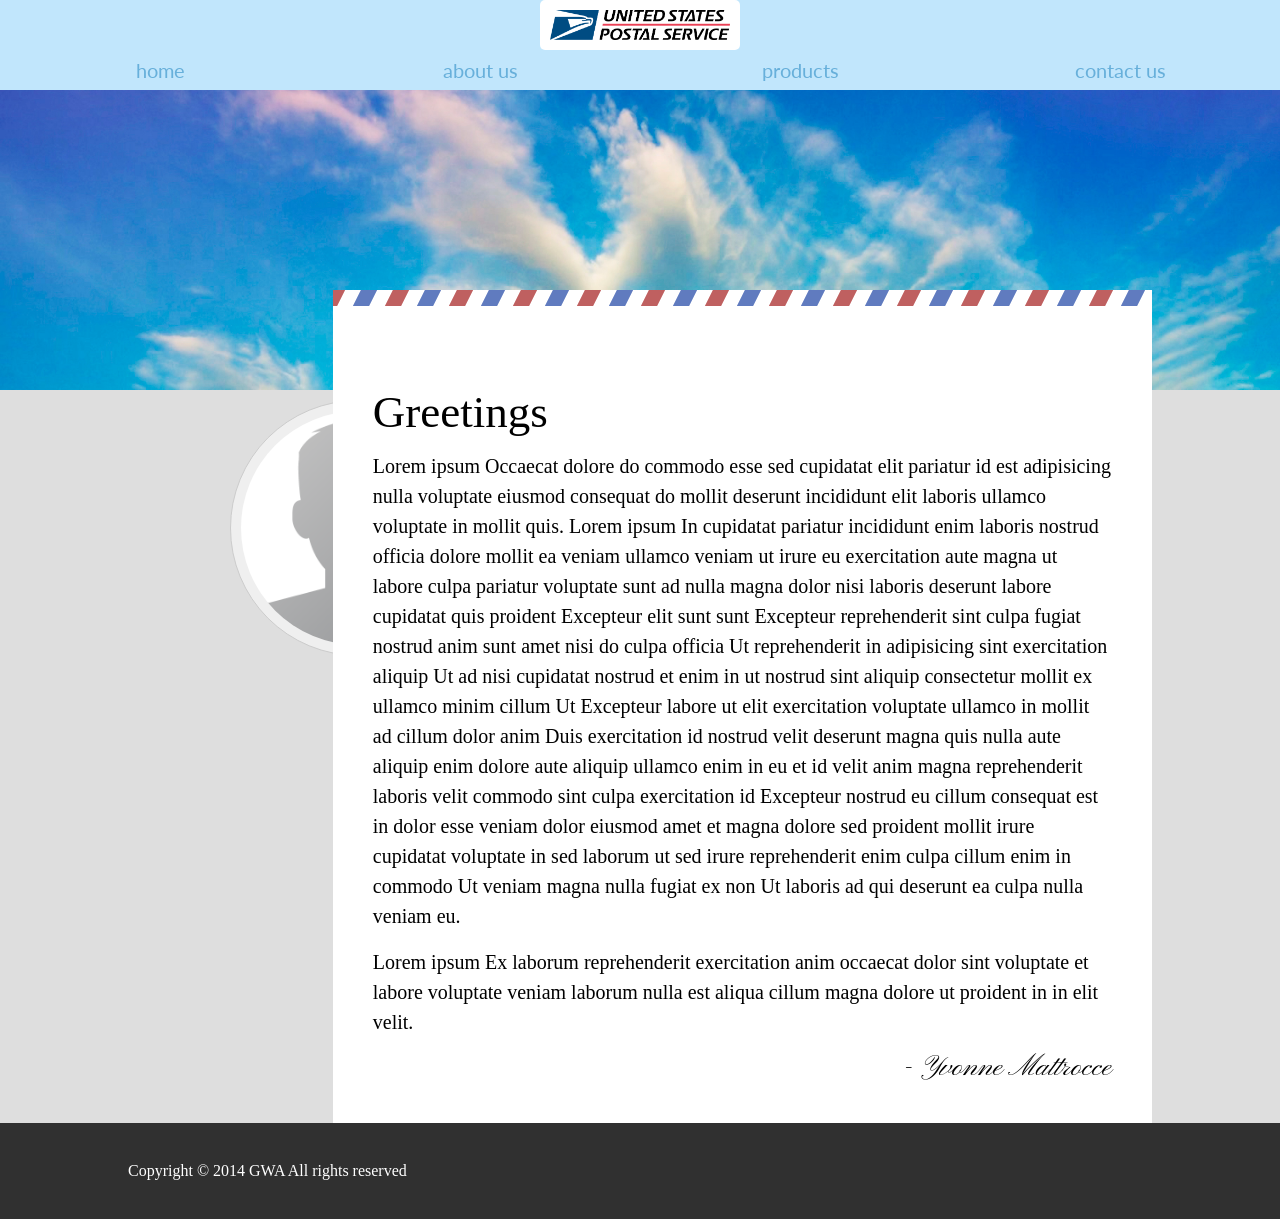
==== usps/index.html @ 2b8fd892 "index.html" ====
<doctype html>
<html>
	<head>
		<title> usps</title>
		<link rel="stylesheet" type="text/css" href="css/reset.css">
		<link rel="stylesheet" type="text/css" href="css/styles.css">
		<link href='http://fonts.googleapis.com/css?family=Lato' rel='stylesheet' type='text/css'>
		<link href='http://fonts.googleapis.com/css?family=Pinyon+Script' rel='stylesheet' type='text/css'>
	</head>
	<body>
		<header>
			<img src="img/logo.png">
			<nav>
				<ul class="clear">
					<li>home</li>
					<li>about us</li>
					<li>products</li>
					<li>contact us</li>
				</ul>
			</nav>
		</header>
		<main>
			<div id="hero"></div>
			<section class="clear">
				<img src="img/avatar.png">
				<article>
					<h1>Greetings</h1>
					<p>Lorem ipsum Occaecat dolore do commodo esse sed cupidatat elit pariatur id est adipisicing nulla voluptate eiusmod consequat do mollit deserunt incididunt elit laboris ullamco voluptate in mollit quis. Lorem ipsum In cupidatat pariatur incididunt enim laboris nostrud officia dolore mollit ea veniam ullamco veniam ut irure eu exercitation aute magna ut labore culpa pariatur voluptate sunt ad nulla magna dolor nisi laboris deserunt labore cupidatat quis proident Excepteur elit sunt sunt Excepteur reprehenderit sint culpa fugiat nostrud anim sunt amet nisi do culpa officia Ut reprehenderit in adipisicing sint exercitation aliquip Ut ad nisi cupidatat nostrud et enim in ut nostrud sint aliquip consectetur mollit ex ullamco minim cillum Ut Excepteur labore ut elit exercitation voluptate ullamco in mollit ad cillum dolor anim Duis exercitation id nostrud velit deserunt magna quis nulla aute aliquip enim dolore aute aliquip ullamco enim in eu et id velit anim magna reprehenderit laboris velit commodo sint culpa exercitation id Excepteur nostrud eu cillum consequat est in dolor esse veniam dolor eiusmod amet et magna dolore sed proident mollit irure cupidatat voluptate in sed laborum ut sed irure reprehenderit enim culpa cillum enim in commodo Ut veniam magna nulla fugiat ex non Ut laboris ad qui deserunt ea culpa nulla veniam eu.
					</p>
					<p>Lorem ipsum Ex laborum reprehenderit exercitation anim occaecat dolor sint voluptate et labore voluptate veniam laborum nulla est aliqua cillum magna dolore ut proident in in elit velit.
					</p>
					<h2>Yvonne Mattrocce</h2>
				</article>
			</section>
		</main>
		<footer>
			<p>Copyright &copy; 2014 GWA All rights reserved</p>
		</footer>
	</body>
</html>
---- usps/css/styles.css ----
body {
	margin: 0;
}

header {background-color:#c1e6fc;
}

header img {
	display:block;
	width: 200px;
	margin: 0 auto;
	background-color: white;
	padding: 10px;
	border-radius: 5px;
}
nav{
	padding: 10px 0;
	font-size: 20px;
	
	font-family: "Helvetica Neue", Arial, sans-serif;
	
}

header ul li: hover {
	transition: color 150ems ease-out;
	color: rgba(13, 121, 185, 1);
}

header ul{
	padding:0;
}

header ul li {
	display: inline-block;
	float:left;
	width: 25%;
	text-align: center;
	padding: 0;
	color: rgba(13, 121, 185, .5);
}

#hero {
	height: 300px;
	background-image: url("../img/sky.jpg");
	background-size: cover;
	background-attachment: fixed;
}

main {
	background-color: #dedede;

}
section {
	width: 80%;
	margin: 0 auto;
	position: relative;
	
} 
section img {
	width: 25%;
	float: left;
	border-radius: 50%;
	padding: 10px;
	border: 1px solid #ccc;
	background-color: #efefef;
	position: absolute;
	top: 10px;
	left: 10%;
	z-index: 1;
	transition: left 150ms ease-out;

}

section img: hover {
	left: 0%;
}
section article {
	width: 80%;
	float: right;
	padding: 40px;
	position: relative;
	z-index: 2;
}
section article h1 {
	font-size: 45px;
}
section article p {
	font-size: 20px;
}
section article h2 {
	font-size: 30px;
}






--------------------------------


header {
	background-color: #c1e6fc;
}

header img {
	display: block;
	width: 200px;
	margin: 0 auto;
	background-color: white;
	padding: 10px;
	border-radius: 5px;
}

header nav {
	padding: 10px 0;
}

header ul {
	padding: 0;

}

header ul li {
	display: block;
	float: left;
	width: 25%;
	text-align:center;
	padding: 0 5px;
	font-family: 'Lato', sans-serif;
	color: rgba(13, 121, 185, .5);
	font-size: 20px;
	transition: /*all*/ color 150ms ease-out;
}

header ul li:hover {
	transition: color 350ms ease-out;
	color: rgba(13, 121, 185, 1);
/*	font-size: 25px;
	font-weight: 900*/
}

body {
 	margin: 0;
}

#hero {
	background-image:url("../img/sky.jpg");
	height: 300px;
	background-size: cover;
	background-attachment: fixed;
}

main {
	background-color: #dedede;
}

section {
	width: 80%;
	margin: 0 auto;
	position: relative;
}

section img {
	width: 25%;
	float: left;
	border-radius: 50%;
	padding: 10px;
	border: 1px solid #ccc;
	background-color: #efefef;
	position: absolute;
	top: 10px;
	left: 10%;
	z-index: 1
	transition: left 150ms ease-out;
}	

section img:hover {
	left: 0%;
}

section article {
	width: 80%;
	float: right;
	padding: 0 40px 40px 40px;
	background-color: white;
	position: relative;
	z-index: 2;
}

section article:before {
	content:" ";
	display: block;
	background-color: white;
	width: 100%;
	height: 100px;
	position: absolute;
	left: 0;
	top: -100px;
	background-image: url("../img/mail.png");
	background-repeat: repeat-x;
	
}



section article h1 {
	font-size: 45px;
}

section article p {
	font-size: 20px;
	line-height: 1.5;
	margin: 16px 0;
}

section article h2 {
	font-size: 30px;
	text-align: right;
	font-family: Pinyon Script, Cursive;
}

section article h2:before {
	content: "- ";
}

footer {
	background-color: #303030;
	padding: 40px 0;
	color: white;

}
footer p {
	width: 80%;
	margin: 0 auto;
}
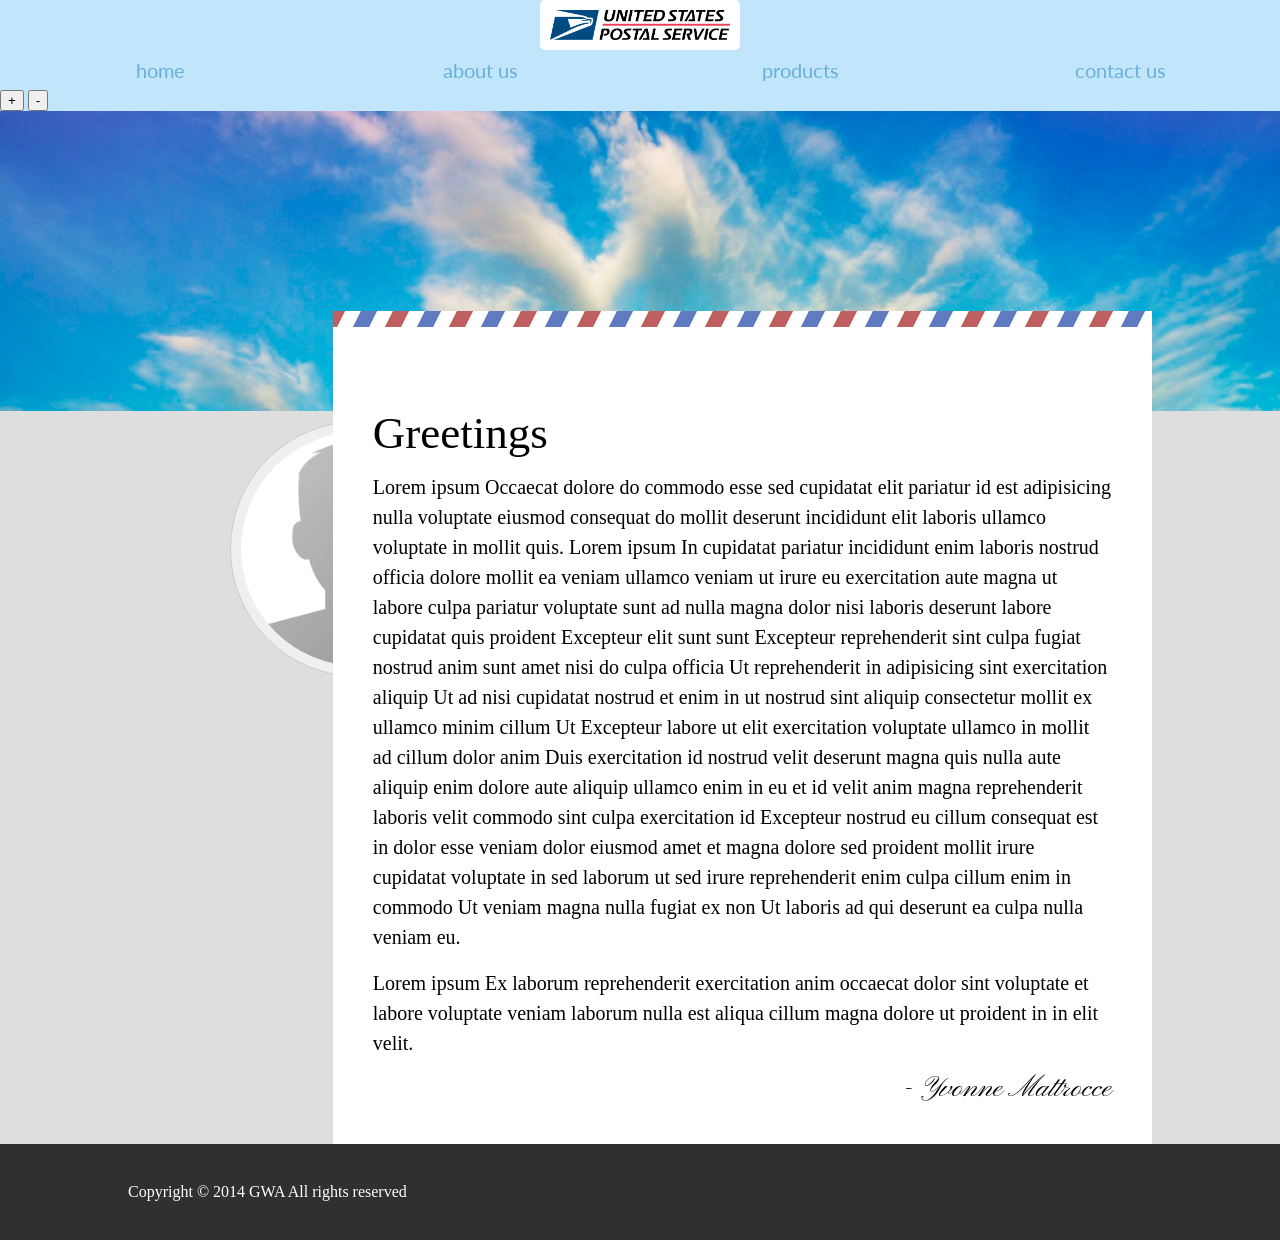
==== commit 34895396: "Bootcamp2 Practice travel site" ====
--- a/usps/index.html
+++ b/usps/index.html
@@ -10,6 +10,7 @@
 	<body>
 		<header>
 			<img src="img/logo.png">
+			<div>
 			<nav>
 				<ul class="clear">
 					<li>home</li>
@@ -18,6 +19,13 @@
 					<li>contact us</li>
 				</ul>
 			</nav>
+			</div>
+
+			<div id="sizer">
+					<button data-size="bigger">+</button>
+					<button data-size="smaller">-</button>
+			</div>
+
 		</header>
 		<main>
 			<div id="hero"></div>
@@ -36,5 +44,30 @@
 		<footer>
 			<p>Copyright &copy; 2014 GWA All rights reserved</p>
 		</footer>
+
+		<script src="http://code.jquery.com/jquery-2.1.1.min.js">
+		</script>
+		<script>
+			$(document).ready(function(){
+
+				var body = $("body");
+				var x = 100;
+
+				$("#sizer button").on({
+					click: function(e){
+						var $this = $(e.currentTarget);
+						if ($this.data("size") == "bigger"){
+							x = x + 10;
+							body.css("font-size", x+"%");
+						} else {
+							x = x - 10;
+							body.css("font-size", x+"%");
+						}
+					}
+				});
+
+
+			});
+		</script>
 	</body>
 </html>
--- a/usps/css/styles.css
+++ b/usps/css/styles.css
@@ -3,6 +3,7 @@
 
 body {
 	margin: 0;
+	font-size: 100%;
 }
 
 header {background-color:#c1e6fc;
@@ -85,13 +86,13 @@
 	z-index: 2;
 }
 section article h1 {
-	font-size: 45px;
+	font-size: 2.8125em;
 }
 section article p {
-	font-size: 20px;
+	font-size: 1.25px;
 }
 section article h2 {
-	font-size: 30px;
+	font-size: 1.875px;
 }
 
 
@@ -100,7 +101,11 @@
 
 
 --------------------------------
-
+#sizer{
+	position: absolute;
+	top: 0;
+	right: 0;
+}
 
 header {
 	background-color: #c1e6fc;
